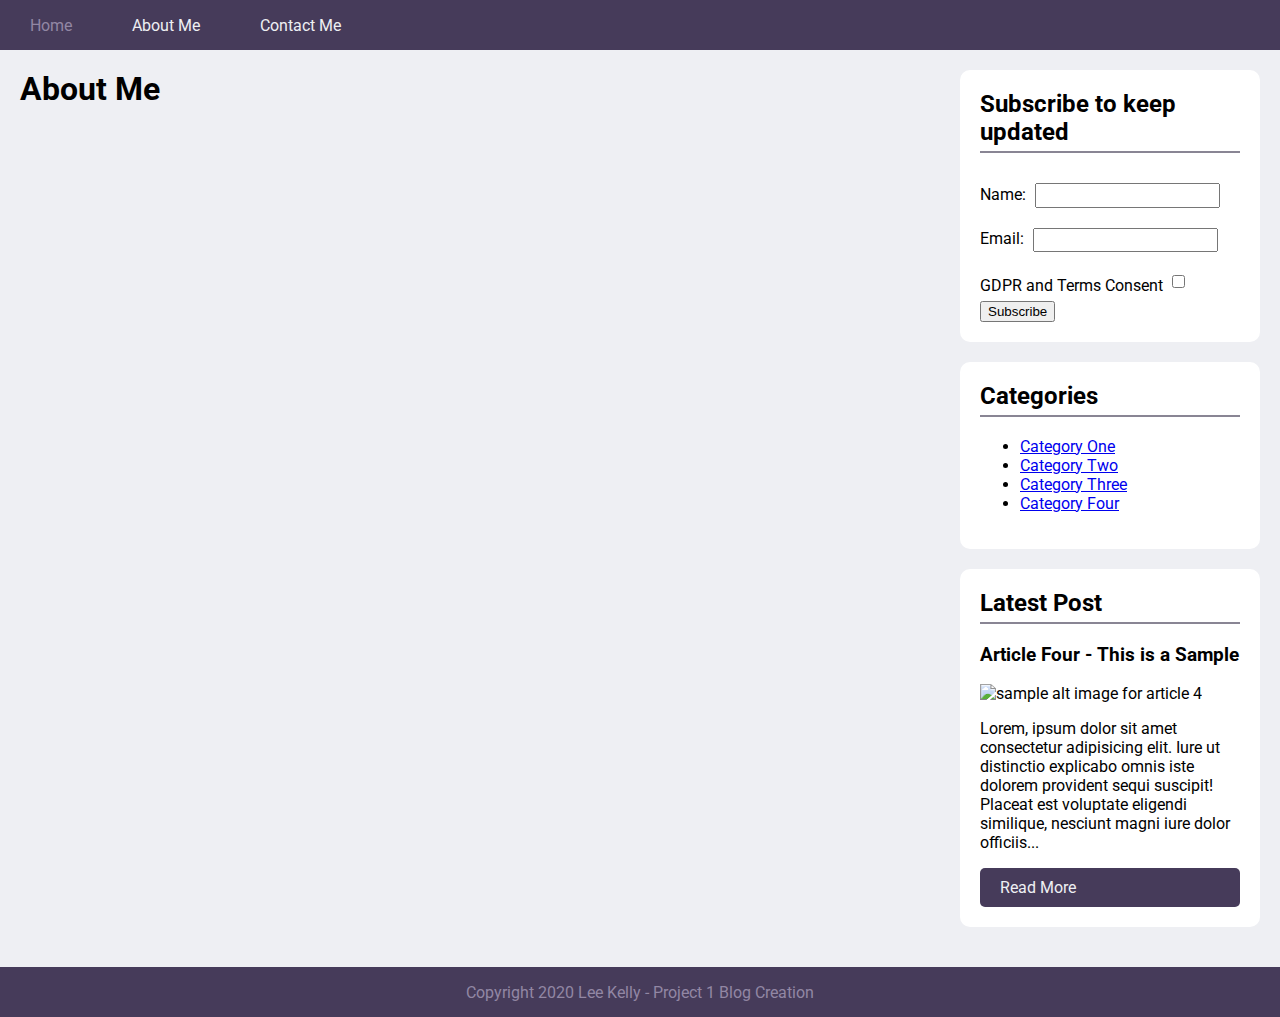
==== about-me.html @ d352473e "Adding Pages and Updating Links" ====
<!DOCTYPE html>
    <head>
        <meta charset="utf-8"/>
        <title>About Me - Lee Kelly</title>
        <meta content="width=device-width, initial-scale=1" name="viewport" />
        <link rel="stylesheet" href="css/style.css"/>
    </head>
    <body>
        <div class="container">
            <nav class="primary-bg">
                <a class="nav-link tertiary-txt" href="../index.html">Home</a>
                <a class="nav-link quinary-txt" href="../about-me.html">About Me</a>
                <a class="nav-link quinary-txt" href="../contact-me.html">Contact Me</a>
            </nav>
            <div class="content">
                <h1 class="page-title">About Me</h1>
            </div>
            <div class="sidebar">
                <div class="sidebar-container">
                    <h2 class="sidebar-head">Subscribe to keep updated</h2>
                    <form class="subscribe-form" action="#" method="POST" enctype="text/plain">
                        <label for="name" class="form-label">Name: </label>
                        <input type="name" id="name"/><br/>
                        <label for="email" class="form-label">Email: </label>
                        <input type="email" id="email"/><br/>
                        <label for="accept-gdpr" class="form-label">GDPR and Terms Consent</label>
                        <input type="checkbox" id="accept-gdpr"/><br/>
                        <button type="submit" class="btn-subscribe">Subscribe</button>
                    </form>
                </div>
                <div class="sidebar-container">
                    <h2 class="sidebar-head">Categories</h2>
                    <ul>
                        <li><a href="#">Category One</a></li>
                        <li><a href="#">Category Two</a></li>
                        <li><a href="#">Category Three</a></li>
                        <li><a href="#">Category Four</a></li>
                    </ul>
                </div>
                <div class="sidebar-container">
                    <h2 class="sidebar-head">Latest Post</h2>
                    <h3>Article Four - This is a Sample</h3>
                    <img class="sidebar-img" src="https://picsum.photos/400/200?random=4" alt="sample alt image for article 4"/>
                    <p class="short-text">Lorem, ipsum dolor sit amet consectetur adipisicing elit. Iure ut distinctio explicabo omnis iste dolorem provident sequi suscipit! Placeat est voluptate eligendi similique, nesciunt magni iure dolor officiis...</p>
                    <a class="btn-read primary-bg quinary-txt" href="#">Read More</a>
                </div>
            </div>
            <footer class="primary-bg tertiary-txt"><p class="copyright-notice">Copyright 2020 Lee Kelly - Project 1 Blog Creation</p></footer>
        </div>
    </body>
</html>
---- css/style.css ----
@import 'main-colours.css';
@import 'articles.css';
@import 'sidebar.css';
@import url('https://fonts.googleapis.com/css2?family=Roboto:ital,wght@0,300;0,500;0,700;1,300;1,500;1,700&display=swap');

body{
    margin: 0 auto;
    font-family: 'Roboto', sans-serif;
    background-color: #EEEFF3; 
}
.container{
    display: grid;
    width: 100%;
    grid-template-columns: repeat(8, 1fr);
    grid-template-rows: auto 1fr auto;
    grid-template-areas:
        "nav nav nav nav nav nav nav nav"
        "main main main main main main side side"
        "foot foot foot foot foot foot foot foot";
}
nav{
    display: flex;
    height: 50px;
    align-items: center;
    grid-area: nav;
}
.nav-link{
    padding: 10px 20px;
    margin: 0 10px;
    text-decoration: none;
}
.nav-link:hover{
    color: #ffffff;
    transition: 1s;
}
.content{
    display: flex;
    flex-wrap: wrap;
    gap: 20px;
    margin: 20px;
    grid-area: main;
}
.page-title{
    grid-area: title;
    margin-top: 0;
    margin-bottom: 20px;
    flex-basis: 100%;
}
.article{
    flex: 1 1 calc(33.3% - 1em);
    padding: 20px;
    text-align: center;
    box-sizing: border-box;
    border-radius: 10px;
    background-color: #ffffff;
}
/* Article Cards */
.image-card{
    width: 400px;
    height: 200px;
}
.short-text{
    text-align: left;
}
.btn-read{
    display: block;
    padding: 10px 20px;
    text-decoration: none;
    border-radius: 5px;
}
.btn-read:hover{
    background-color: #79738B;
    transition: 0.5s;
}
.main-img{
    width: 100%;
}
footer{
    display: flex;
    height: 50px;
    align-items: center;
    justify-items: center;
    grid-area: foot;
}
.copyright-notice{
    flex-basis: 100%;
    text-align: center;
}

/* Tablet Mode Less than 900px and greater than 600px */
@media (min-width: 600px) and (max-width: 900px){
    .container{
        grid-template: "nav nav nav nav nav nav nav nav"
        "main main main main main side side side"
        "foot foot foot foot foot foot foot foot";
    }
}

/* Phone Mode less than 599px */
@media (max-width: 599px){
    .container{
        grid-template: "nav nav nav nav nav nav nav nav"
        "main main main main main main main main"
        "side side side side side side side side"
        "foot foot foot foot foot foot foot foot";
    }
}
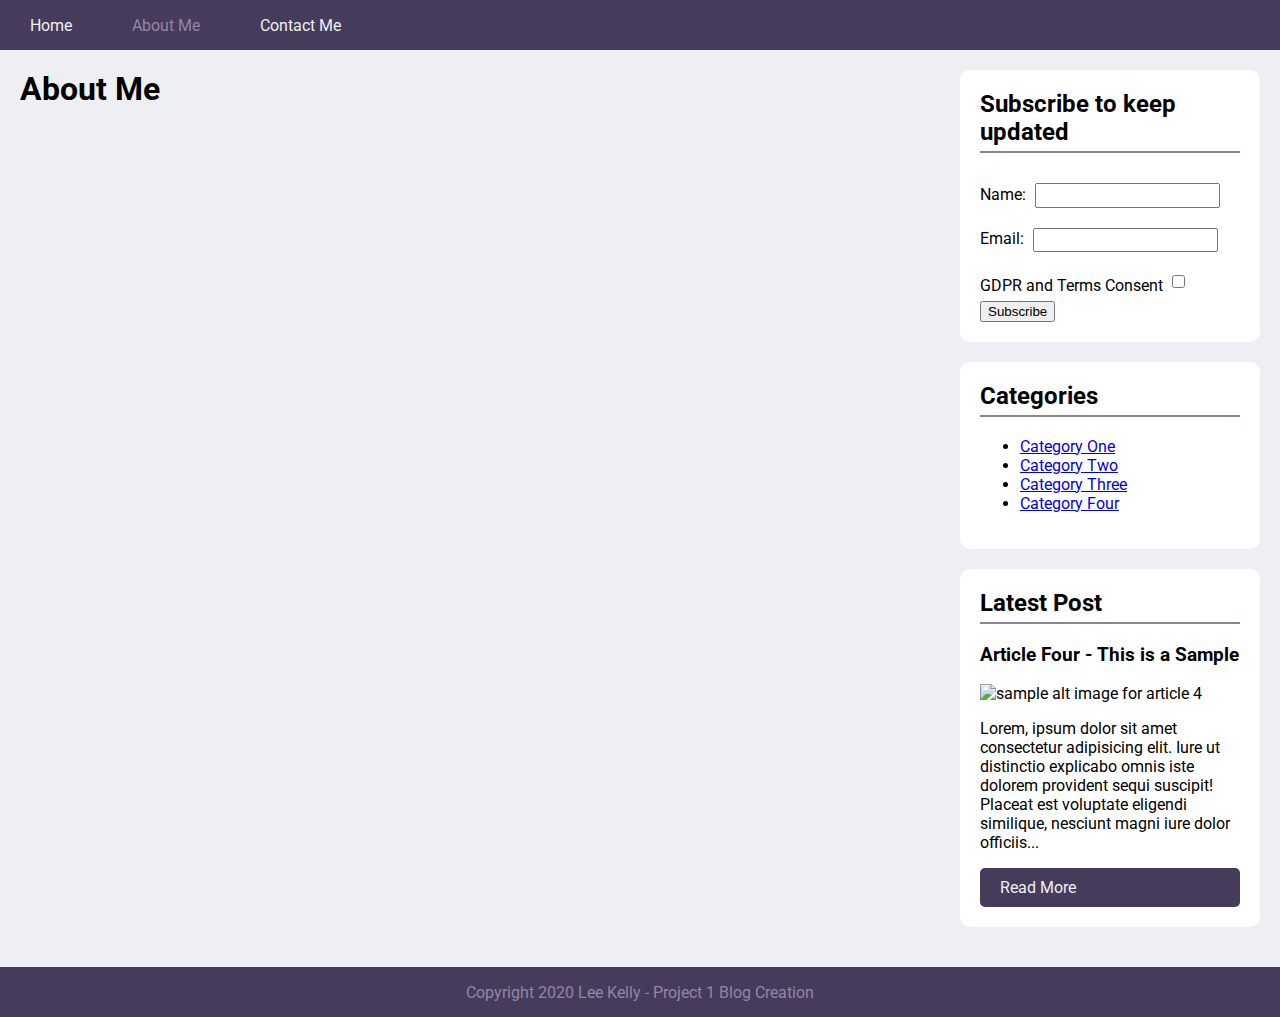
==== commit 2bd68914: "Sorted out the active page colours" ====
--- a/about-me.html
+++ b/about-me.html
@@ -8,9 +8,9 @@
     <body>
         <div class="container">
             <nav class="primary-bg">
-                <a class="nav-link tertiary-txt" href="../index.html">Home</a>
-                <a class="nav-link quinary-txt" href="../about-me.html">About Me</a>
-                <a class="nav-link quinary-txt" href="../contact-me.html">Contact Me</a>
+                <a class="nav-link quinary-txt" href="index.html">Home</a>
+                <a class="nav-link tertiary-txt" href="about-me.html">About Me</a>
+                <a class="nav-link quinary-txt" href="contact-me.html">Contact Me</a>
             </nav>
             <div class="content">
                 <h1 class="page-title">About Me</h1>
